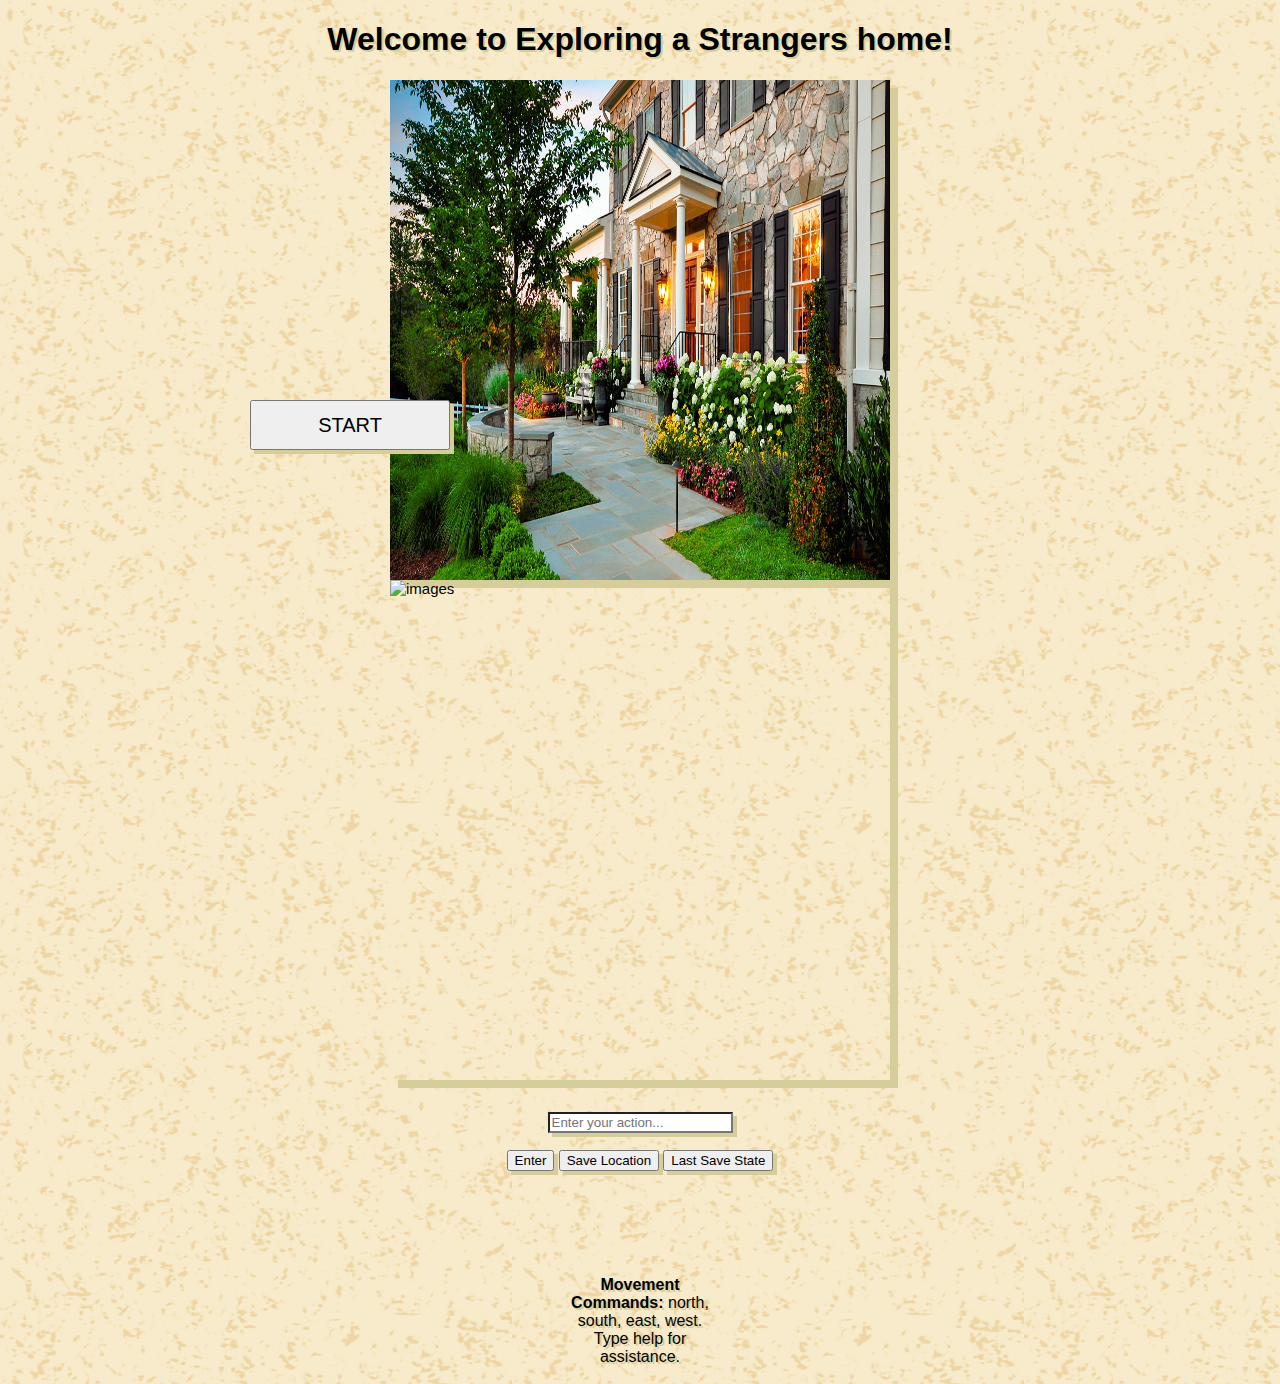
==== AdventureGame.html @ 6cde9bc3 "Update AdventureGame.html" ====
<!DOCTYPE html>
<html lang="en">
<head>
<title>Exploring a Random Home</title>
 <link href="css/AdventureGame.css" rel="stylesheet" />
</head>
<body>
<audio id = "Chest">
<source src="sounds/ChestOpen.mp3" type="audio/mp3">
<source src="sounds/ChestOpen.ogg" type="audio/ogg">
</audio>
<h1> Welcome to Exploring a Strangers home! </h1>
<section id = "startScreen">
<img class = "start" src="images/houseFront.jpg" width="500" height="500" alt ="images1">
<button type = "button" id = "startButton" onclick = "render()"> START </button>
</section>
<section id = "display">

<img class="center" src="PROG209/Drakenshiinx.github.io/images" width="500" height="500" alt ="images"> 
<br>
<p id="output"></p>
<div style="text-align:center;">
    <input id="input" type="text" onfocus="this.value=''" placeholder="Enter your action...">
	<br>
	<br>
    <button>Enter</button>
	<button id="saveGame">Save Location</button>
    <button id="lastSession">Last Save State</button>
</div>
<br>
</section>
<div id="instructions">
<p><b> Movement Commands:</b> north, south, east, west. Type help for assistance.</p>
</div>
<script src="js/AdventureGame.js"></script>
</body>
</html>
---- css/AdventureGame.css ----
#startButton {
	position: absolute;
	top: 400px;
	left: 250px;
	width: 200px;
	height: 50px;
	font-size: 20px;
}

#display {
  width: 600px;
  height: 680px;
  font-size: 15px;
  margin: 0px auto;
  position: static;
  font-family: Trebuchet MS, sans-serif;
}
#instructions {
  width: 150px;
  height: 100px;
  margin: 0px auto;
}
button, #input {
  box-shadow: 4px 4px #d6ce9a;
}

body {
  background-repeat: repeat;
  background-image: url("../images/backgroundimg.png");
}

h1 {
  text-align: center;
  text-shadow: 2px 2px #d6ce9a;
  font-family: Trebuchet MS, sans-serif;
}

p {
  text-align: center;
  text-shadow: 2px 2px #d6ce9a;
  font-family: Trebuchet MS, sans-serif;
}

img {
  display: block;
  margin-top: auto;
  margin-left: auto;
  margin-right: auto;
  box-shadow:8px 8px #d6ce9a;
}
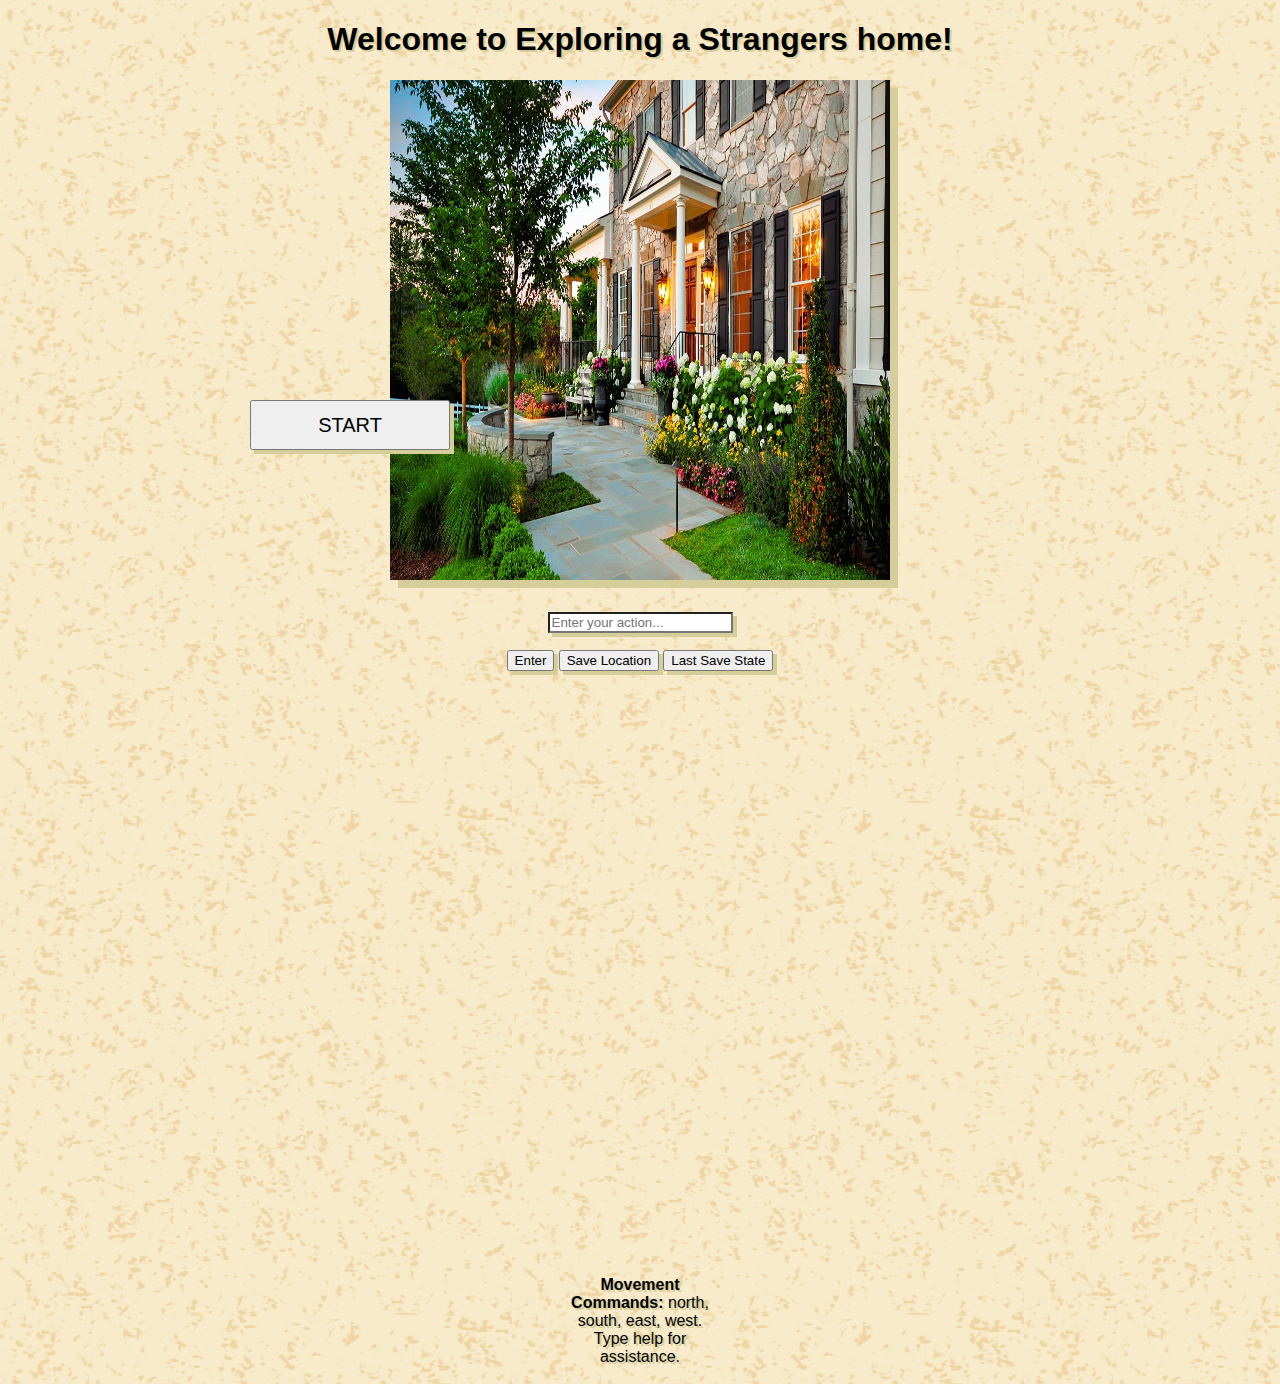
==== commit df634ae9: "Update AdventureGame.html" ====
--- a/AdventureGame.html
+++ b/AdventureGame.html
@@ -12,7 +12,7 @@
 <h1> Welcome to Exploring a Strangers home! </h1>
 <section id = "startScreen">
 <img class = "start" src="images/houseFront.jpg" width="500" height="500" alt ="images1">
-<button type = "button" id = "startButton" onclick = "render()"> START </button>
+<button id = "startButton"> START </button>
 </section>
 <section id = "display">
 
--- a/css/AdventureGame.css
+++ b/css/AdventureGame.css
@@ -41,7 +41,15 @@
   font-family: Trebuchet MS, sans-serif;
 }
 
-img {
+img.center {
+  display: none;
+  margin-top: auto;
+  margin-left: auto;
+  margin-right: auto;
+  box-shadow:8px 8px #d6ce9a;
+}
+
+img.start {
   display: block;
   margin-top: auto;
   margin-left: auto;
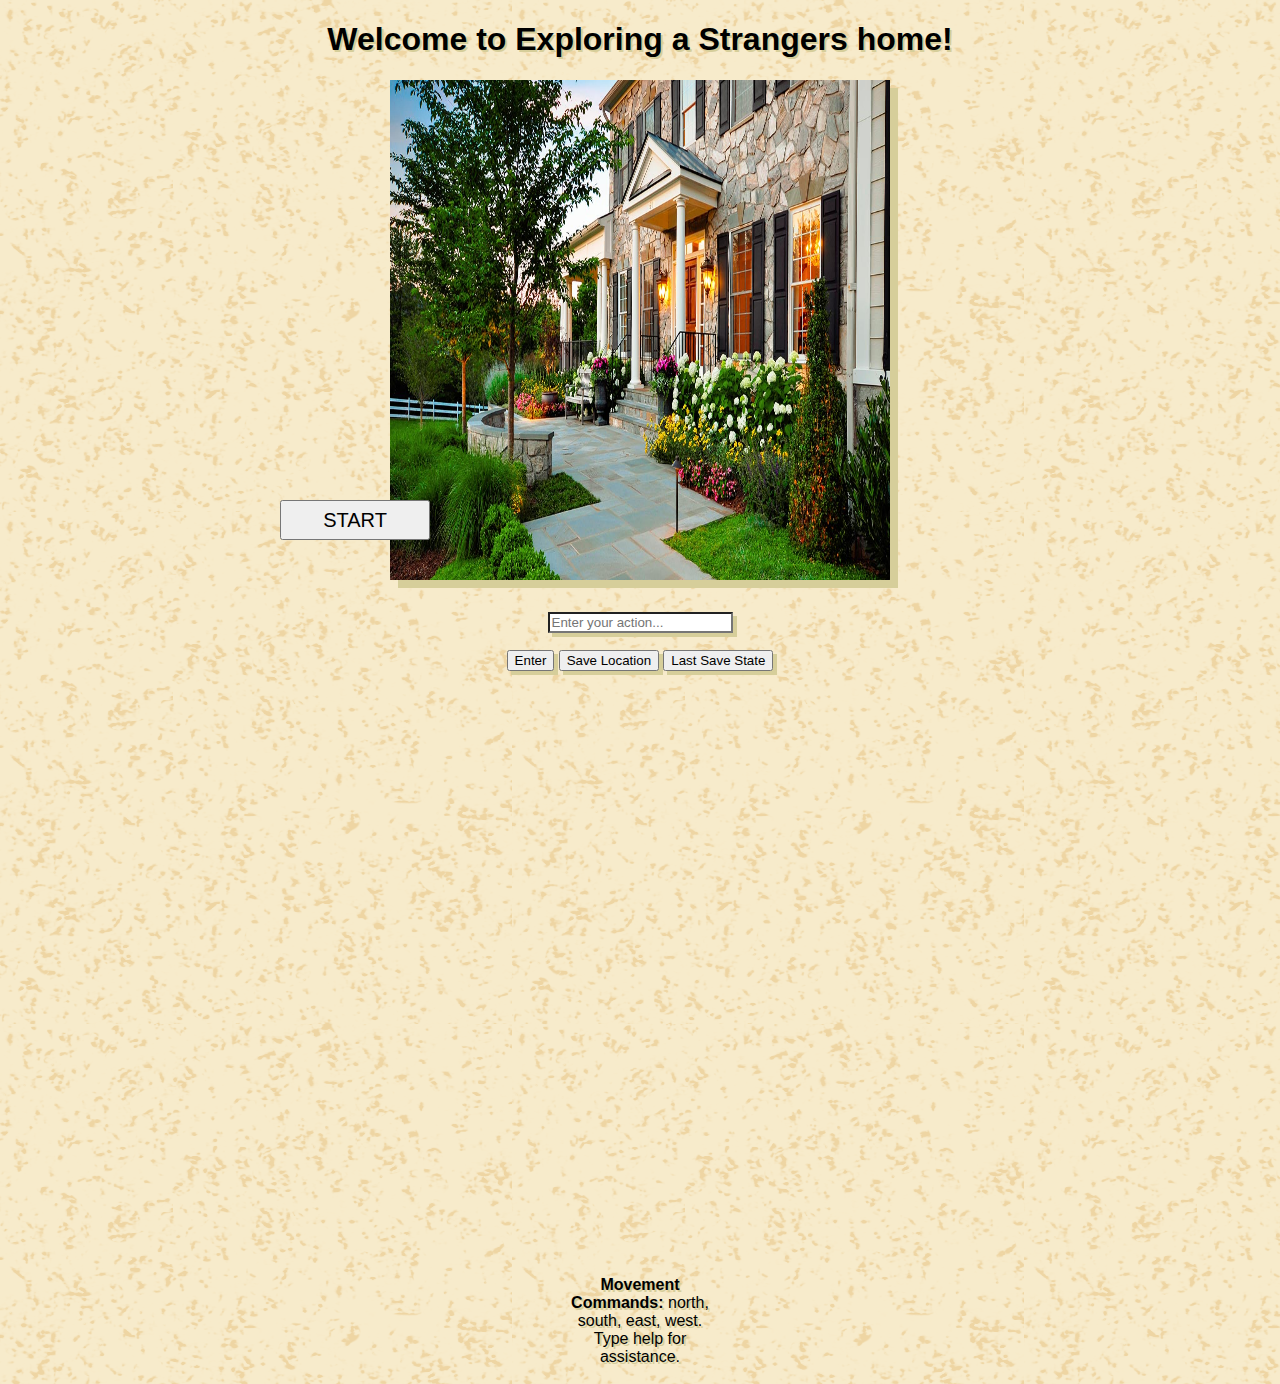
==== commit b013931e: "updates" ====
--- a/AdventureGame.html
+++ b/AdventureGame.html
@@ -23,9 +23,9 @@
     <input id="input" type="text" onfocus="this.value=''" placeholder="Enter your action...">
 	<br>
 	<br>
-    <button>Enter</button>
-	<button id="saveGame">Save Location</button>
-    <button id="lastSession">Last Save State</button>
+    <button id = "enterButton">Enter</button>
+	<button id = "saveGame">Save Location</button>
+    <button id = "lastSession">Last Save State</button>
 </div>
 <br>
 </section>
--- a/css/AdventureGame.css
+++ b/css/AdventureGame.css
@@ -1,9 +1,9 @@
 #startButton {
 	position: absolute;
-	top: 400px;
-	left: 250px;
-	width: 200px;
-	height: 50px;
+	top: 500px;
+	left: 280px;
+	width: 150px;
+	height: 40px;
 	font-size: 20px;
 }
 
@@ -20,7 +20,7 @@
   height: 100px;
   margin: 0px auto;
 }
-button, #input {
+#saveGame, #lastSession, #enterButton, #input {
   box-shadow: 4px 4px #d6ce9a;
 }
 
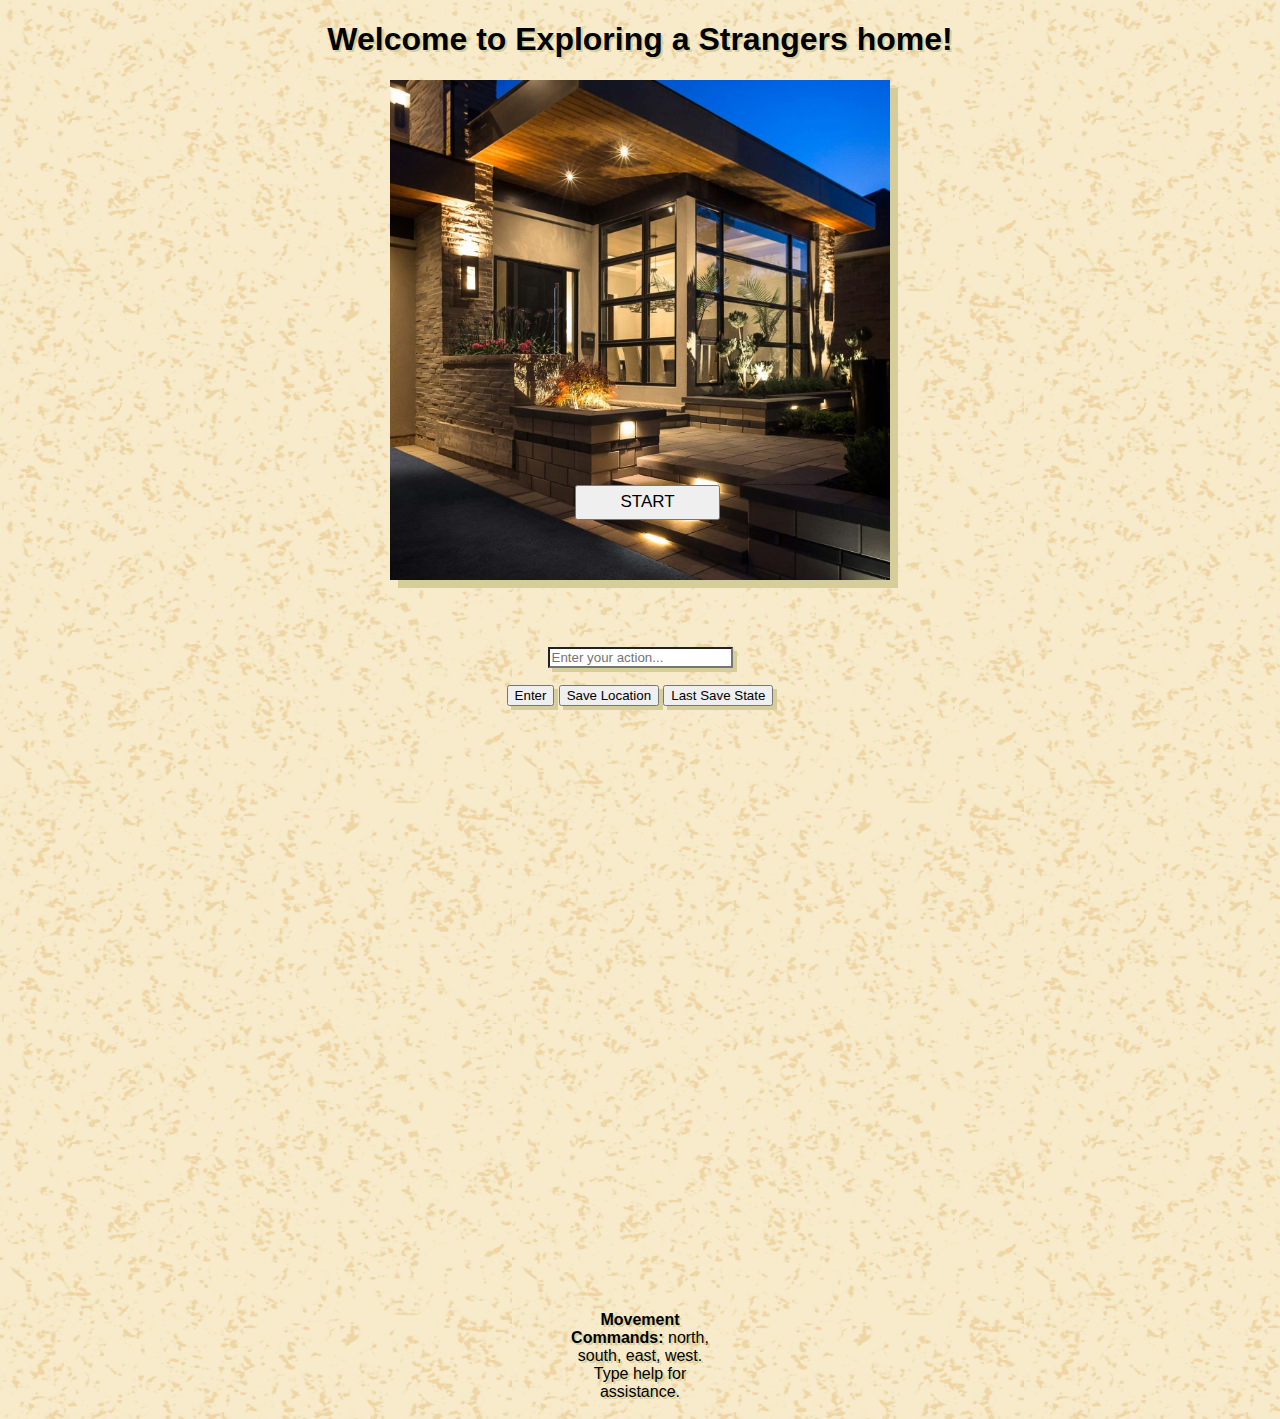
==== commit e295c45a: "added animation" ====
--- a/AdventureGame.html
+++ b/AdventureGame.html
@@ -11,7 +11,7 @@
 </audio>
 <h1> Welcome to Exploring a Strangers home! </h1>
 <section id = "startScreen">
-<img class = "start" src="images/houseFront.jpg" width="500" height="500" alt ="images1">
+<img class = "start" src="images/houseFront2.jpg" width="500" height="500" alt ="images1">
 <button id = "startButton"> START </button>
 </section>
 <section id = "display">
@@ -32,6 +32,11 @@
 <div id="instructions">
 <p><b> Movement Commands:</b> north, south, east, west. Type help for assistance.</p>
 </div>
+<script src="https://cdnjs.cloudflare.com/ajax/libs/gsap/1.20.3/TweenMax.min.js"></script>
+<script src="https://cdnjs.cloudflare.com/ajax/libs/gsap/1.19.0/plugins/CSSPlugin.min.js"></script>
+<script src="https://cdnjs.cloudflare.com/ajax/libs/gsap/1.19.0/easing/EasePack.min.js"></script>
+<script src="https://cdnjs.cloudflare.com/ajax/libs/gsap/1.19.0/TweenLite.min.js"></script>
+<script src="https://cdnjs.cloudflare.com/ajax/libs/gsap/1.19.0/TimelineLite.min.js"></script>
 <script src="js/AdventureGame.js"></script>
 </body>
 </html>--- a/css/AdventureGame.css
+++ b/css/AdventureGame.css
@@ -1,10 +1,10 @@
 #startButton {
-	position: absolute;
-	top: 500px;
-	left: 280px;
-	width: 150px;
-	height: 40px;
-	font-size: 20px;
+	top: -95px;
+	left: 235px;
+	width: 145px;
+	height: 35px;
+	font-size: 17px;
+	position: relative;
 }
 
 #display {
@@ -15,11 +15,19 @@
   position: static;
   font-family: Trebuchet MS, sans-serif;
 }
+
+#startScreen {
+  width: 600px;
+  margin: 0px auto;
+  position: static;
+}
+
 #instructions {
   width: 150px;
   height: 100px;
   margin: 0px auto;
 }
+
 #saveGame, #lastSession, #enterButton, #input {
   box-shadow: 4px 4px #d6ce9a;
 }
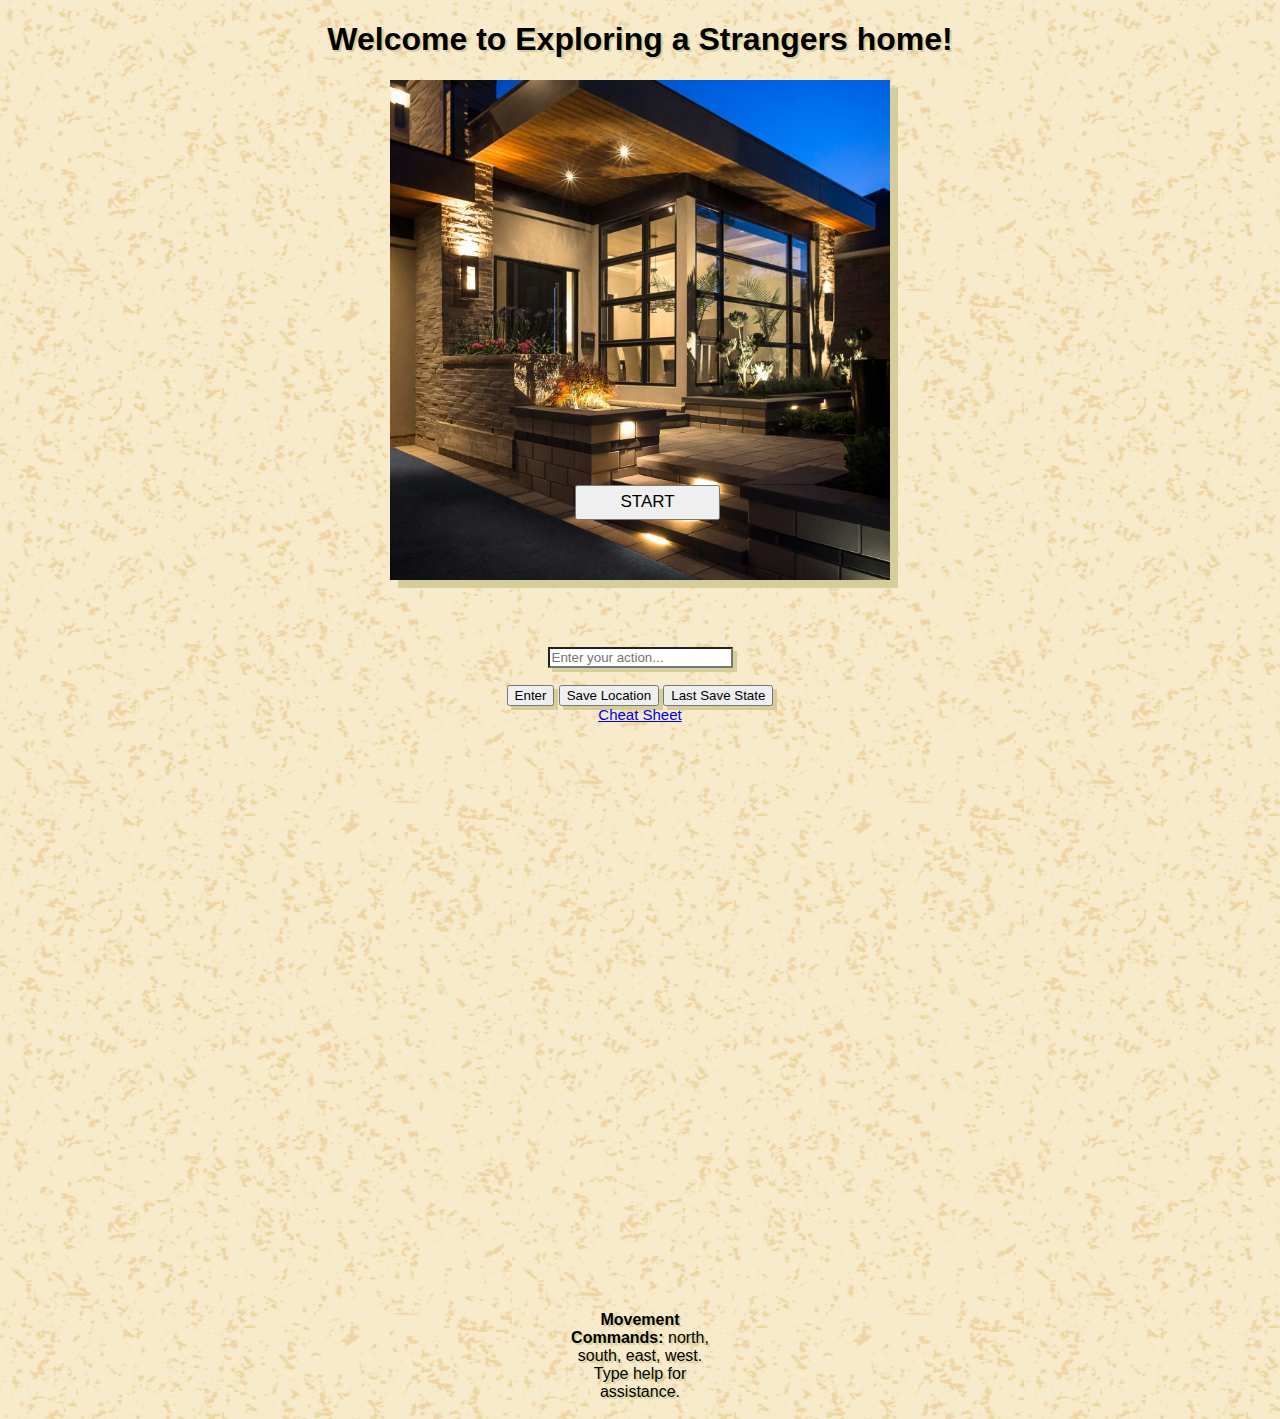
==== commit 213abee5: "Update AdventureGame.html" ====
--- a/AdventureGame.html
+++ b/AdventureGame.html
@@ -26,6 +26,8 @@
     <button id = "enterButton">Enter</button>
 	<button id = "saveGame">Save Location</button>
     <button id = "lastSession">Last Save State</button>
+	<br>
+	<a href="C:\Users\Shino\Desktop\PROG209\Drakenshiinx.github.io\helpSheet.pdf">Cheat Sheet</a>
 </div>
 <br>
 </section>
@@ -33,10 +35,8 @@
 <p><b> Movement Commands:</b> north, south, east, west. Type help for assistance.</p>
 </div>
 <script src="https://cdnjs.cloudflare.com/ajax/libs/gsap/1.20.3/TweenMax.min.js"></script>
-<script src="https://cdnjs.cloudflare.com/ajax/libs/gsap/1.19.0/plugins/CSSPlugin.min.js"></script>
-<script src="https://cdnjs.cloudflare.com/ajax/libs/gsap/1.19.0/easing/EasePack.min.js"></script>
-<script src="https://cdnjs.cloudflare.com/ajax/libs/gsap/1.19.0/TweenLite.min.js"></script>
-<script src="https://cdnjs.cloudflare.com/ajax/libs/gsap/1.19.0/TimelineLite.min.js"></script>
+<script src="https://code.jquery.com/jquery-3.3.1.min.js"></script>
+<script src="js/jquery.easing.1.3.js"></script>
 <script src="js/AdventureGame.js"></script>
 </body>
 </html>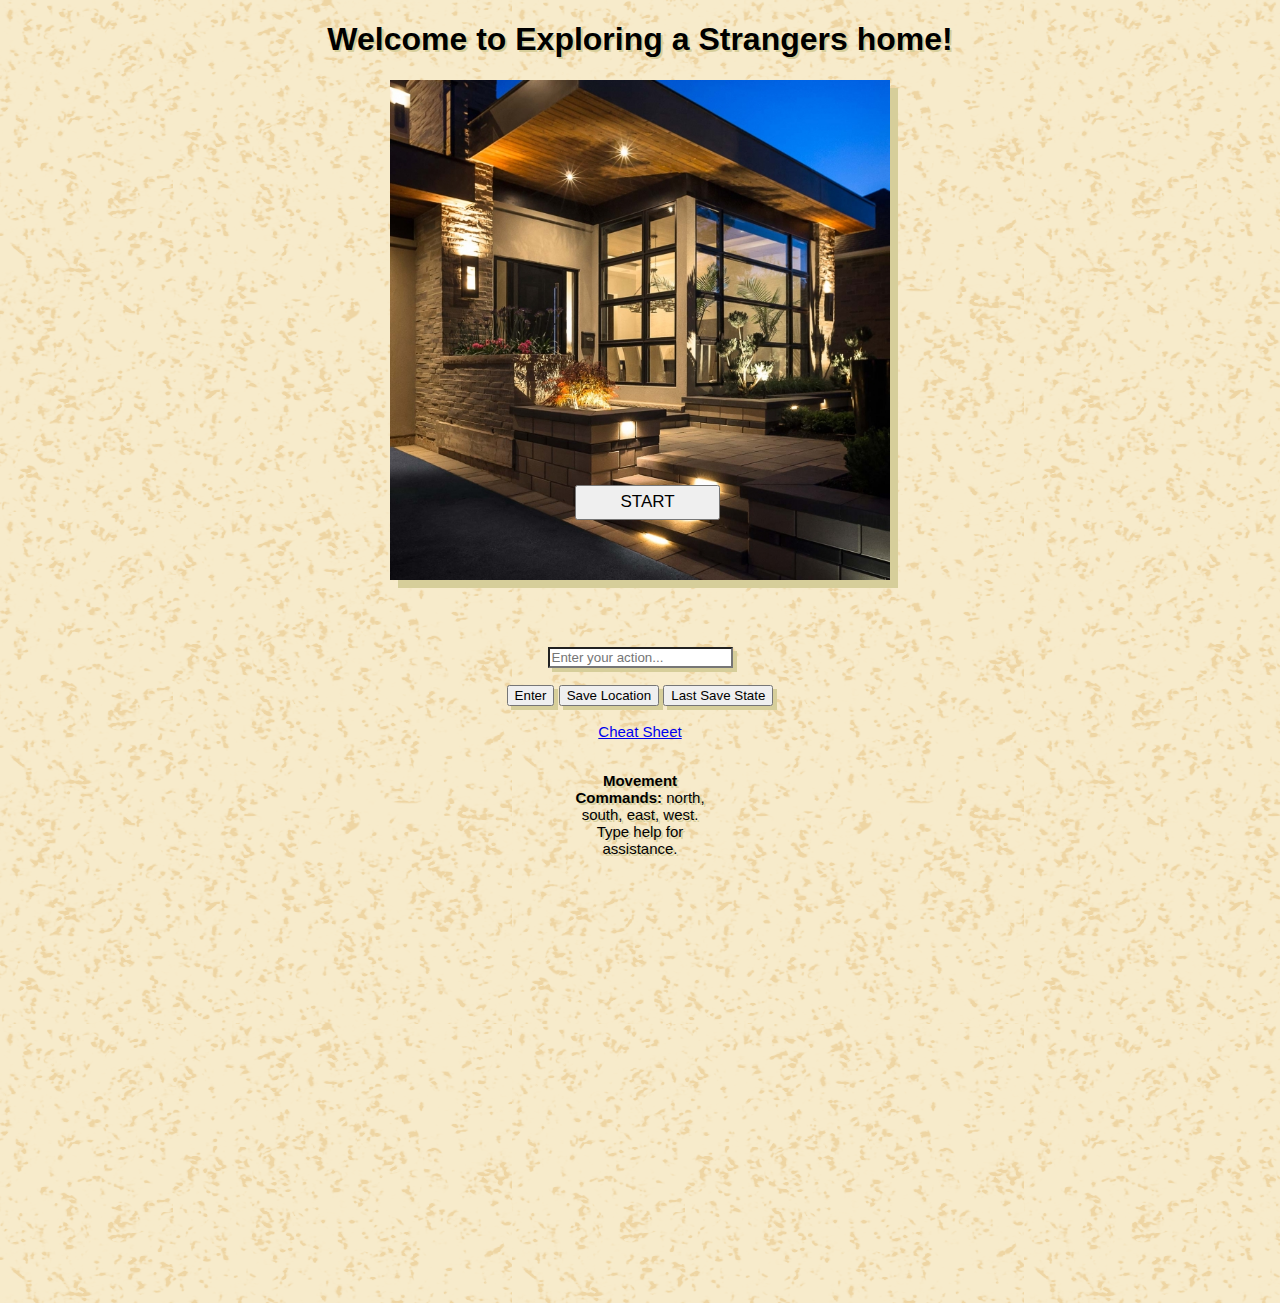
==== commit 8645eaae: "Update AdventureGame.html" ====
--- a/AdventureGame.html
+++ b/AdventureGame.html
@@ -27,13 +27,15 @@
 	<button id = "saveGame">Save Location</button>
     <button id = "lastSession">Last Save State</button>
 	<br>
+	<br>
 	<a href="C:\Users\Shino\Desktop\PROG209\Drakenshiinx.github.io\helpSheet.pdf">Cheat Sheet</a>
 </div>
 <br>
-</section>
 <div id="instructions">
 <p><b> Movement Commands:</b> north, south, east, west. Type help for assistance.</p>
 </div>
+</section>
+
 <script src="https://cdnjs.cloudflare.com/ajax/libs/gsap/1.20.3/TweenMax.min.js"></script>
 <script src="https://code.jquery.com/jquery-3.3.1.min.js"></script>
 <script src="js/jquery.easing.1.3.js"></script>
